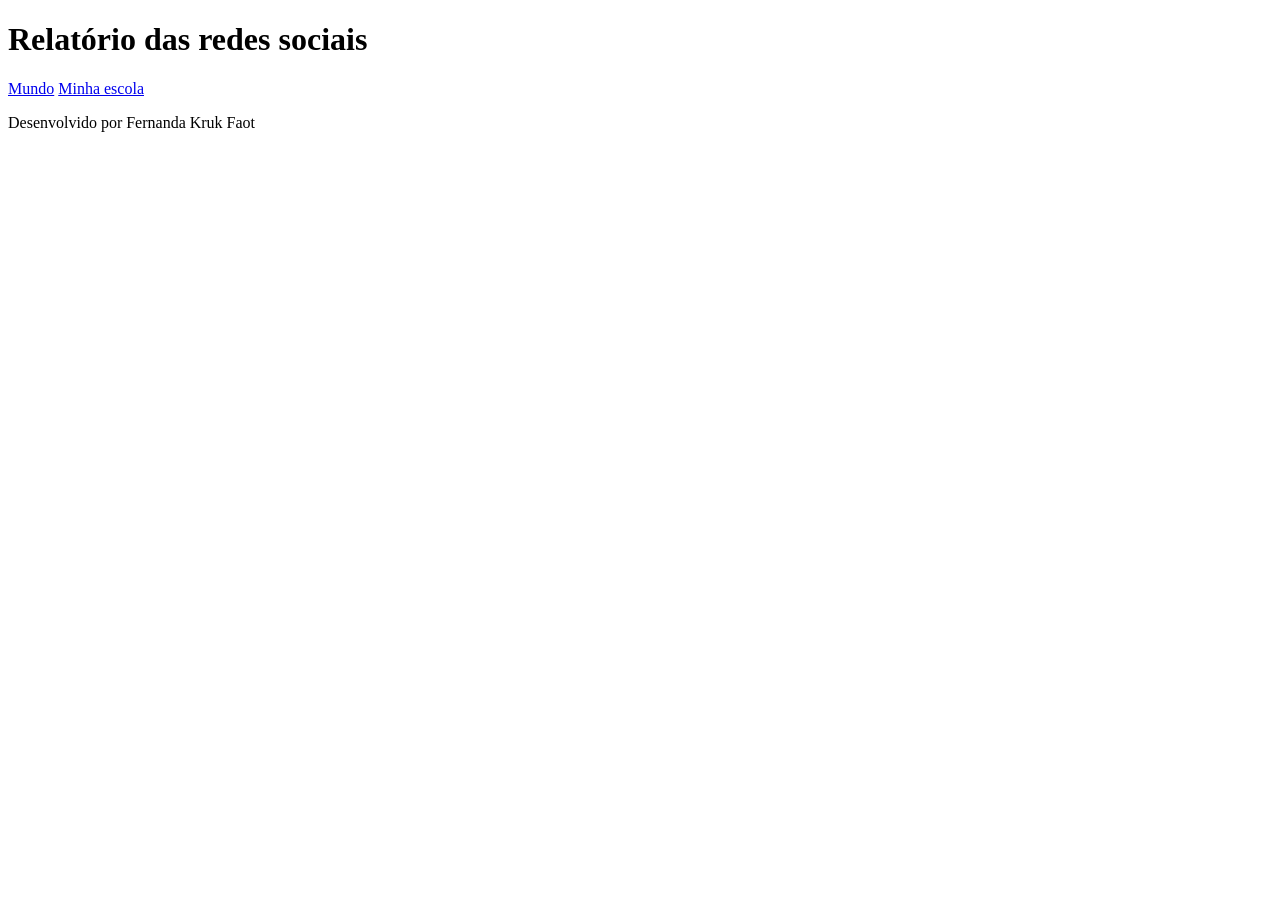
==== index.html @ c38a937b "aaaaa" ====
<!DOCTYPE html>
<html lang="pt-br">
<head>
    <meta charset="UTF-8">
    <meta name="viewport" content="width=device-width, initial-scale=1.0">
    <title>Redes Sociais - Mundo</title>
    <link rel="stylesheet" href="style.css">
    <script src="https://cdn.plot.ly/plotly-2.27.0.min.js" charset="utf-8"></script>
</head>
<body>
    <header>
        <h1>Relatório das redes sociais</h1>
        <nav>
            <a href="index.html">Mundo</a>
            <a href="minha-escola.html">Minha escola</a>
        </nav>
    </header>
    <main class="graficos-section">
        <section id="graficos-container" class="graficos-container">
            <!-- crie os gráficos/texto aqui -->
        </section>
    </main>
    <footer>
        <p>Desenvolvido por Fernanda Kruk Faot</p>
    </footer>
    <script type="module" src="graficos/common.js"></script>
    <script type="module" src="graficos/informacoesGlobais.js"></script>
    <script type="module" src="graficos/quantidadeUsuarios.js"></script>
    <script type="module" src="graficos/redesFavoritasMundo.js"></script>
</body>
</html>
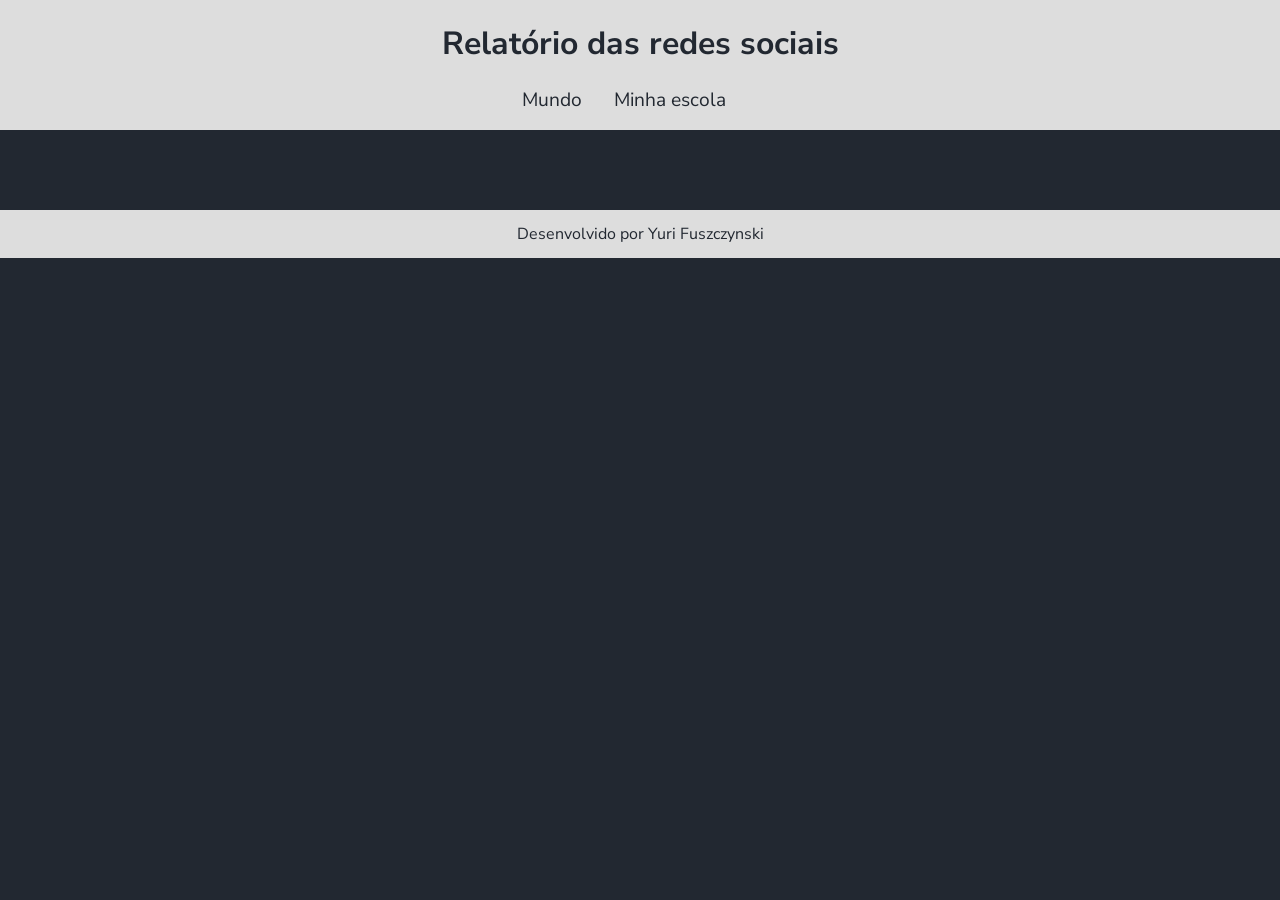
==== commit c3e461ea: "projeto pronto" ====
--- a/index.html
+++ b/index.html
@@ -1,31 +1,31 @@
-<!DOCTYPE html>
-<html lang="pt-br">
-<head>
-    <meta charset="UTF-8">
-    <meta name="viewport" content="width=device-width, initial-scale=1.0">
-    <title>Redes Sociais - Mundo</title>
-    <link rel="stylesheet" href="style.css">
-    <script src="https://cdn.plot.ly/plotly-2.27.0.min.js" charset="utf-8"></script>
-</head>
-<body>
-    <header>
-        <h1>Relatório das redes sociais</h1>
-        <nav>
-            <a href="index.html">Mundo</a>
-            <a href="minha-escola.html">Minha escola</a>
-        </nav>
-    </header>
-    <main class="graficos-section">
-        <section id="graficos-container" class="graficos-container">
-            <!-- crie os gráficos/texto aqui -->
-        </section>
-    </main>
-    <footer>
-        <p>Desenvolvido por Fernanda Kruk Faot</p>
-    </footer>
-    <script type="module" src="graficos/common.js"></script>
-    <script type="module" src="graficos/informacoesGlobais.js"></script>
-    <script type="module" src="graficos/quantidadeUsuarios.js"></script>
-    <script type="module" src="graficos/redesFavoritasMundo.js"></script>
-</body>
+<!DOCTYPE html>
+<html lang="pt-br">
+<head>
+    <meta charset="UTF-8">
+    <meta name="viewport" content="width=device-width, initial-scale=1.0">
+    <title>Redes Sociais - Mundo</title>
+    <link rel="stylesheet" href="style.css">
+    <script src="https://cdn.plot.ly/plotly-2.27.0.min.js" charset="utf-8"></script>
+</head>
+<body>
+    <header>
+        <h1>Relatório das redes sociais</h1>
+        <nav>
+            <a href="index.html">Mundo</a>
+            <a href="minha-escola.html">Minha escola</a>
+        </nav>
+    </header>
+    <main class="graficos-section">
+        <section id="graficos-container" class="graficos-container">
+            <!-- crie os gráficos/texto aqui -->
+        </section>
+    </main>
+    <footer>
+        <p>Desenvolvido por Yuri Fuszczynski</p>
+    </footer>
+    <script type="module" src="graficos/common.js"></script>
+    <script type="module" src="graficos/informacoesGlobais.js"></script>
+    <script type="module" src="graficos/quantidadeUsuarios.js"></script>
+    <script type="module" src="graficos/redesFavoritasMundo.js"></script>
+</body>
 </html>
--- a/style.css
+++ b/style.css
@@ -0,0 +1,78 @@
+@import url('https://fonts.googleapis.com/css2?family=Nunito+Sans:ital,opsz,wght@0,6..12,200..1000;1,6..12,200..1000&display=swap');
+
+:root {
+    --bg-color: #222831;
+    --primary-color: #DDDDDD;
+    --secondary-color: #F05454;
+    --font: "Nunito Sans", sans-serif;
+}
+
+body {
+    background-color: var(--bg-color);
+    color: var(--primary-color);
+    font-family: var(--font);
+    height: 100vh;
+    margin: 0;
+}
+
+header {
+    background-color: var(--primary-color);
+    text-align: center;
+    padding: 1px;
+}
+
+h1 {
+    font-size: 2rem;
+    color: var(--bg-color);
+    font-weight: 700;
+}
+
+nav {
+    display: flex;
+    justify-content: center;
+    font-weight: 400;
+}
+
+nav a {
+    text-decoration: none;
+    color: var(--bg-color);
+    margin: 0 2rem 1rem 0rem;
+    font-size: 1.2rem;
+}
+
+nav a:hover {
+    text-decoration: underline;
+    transform: scale(0.90);
+    transition: transform 0.1s;
+}
+
+.grafico {
+    margin-top: 3rem;
+}
+
+.graficos-container {
+    margin: 5rem;
+}
+
+.graficos-container__texto {
+    font-size: 1.3rem;
+    text-align: center;
+    padding: 2rem;
+    border: var(--secondary-color) solid 2px;
+}
+
+span {
+    font-weight: bold;
+    color: var(--secondary-color);
+}
+
+footer {
+    display: flex;
+    align-items: center;
+    justify-content: center;
+    background-color: var(--primary-color);
+    color: var(--bg-color);
+    width: 100%;
+    height: 3rem;
+    margin-top: 2rem;
+}
